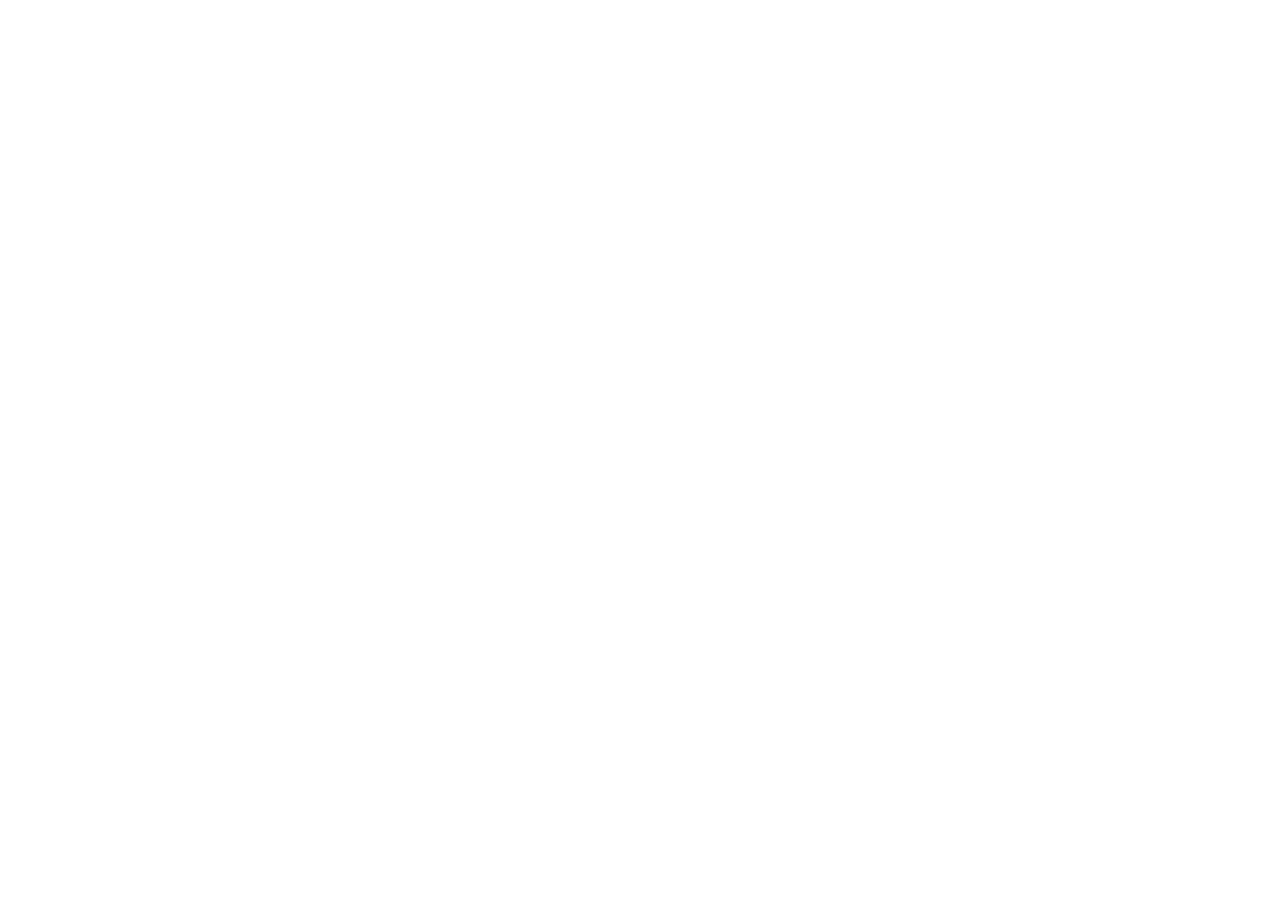
==== index.html @ 83c98866 "added html template to index.html" ====
<!DOCTYPE html>
<html lang="en">
<head>
    <meta charset="UTF-8">
    <meta name="viewport" content="width=device-width, initial-scale=1.0">
    <title>Document</title>
</head>
<body>
    
</body>
</html>
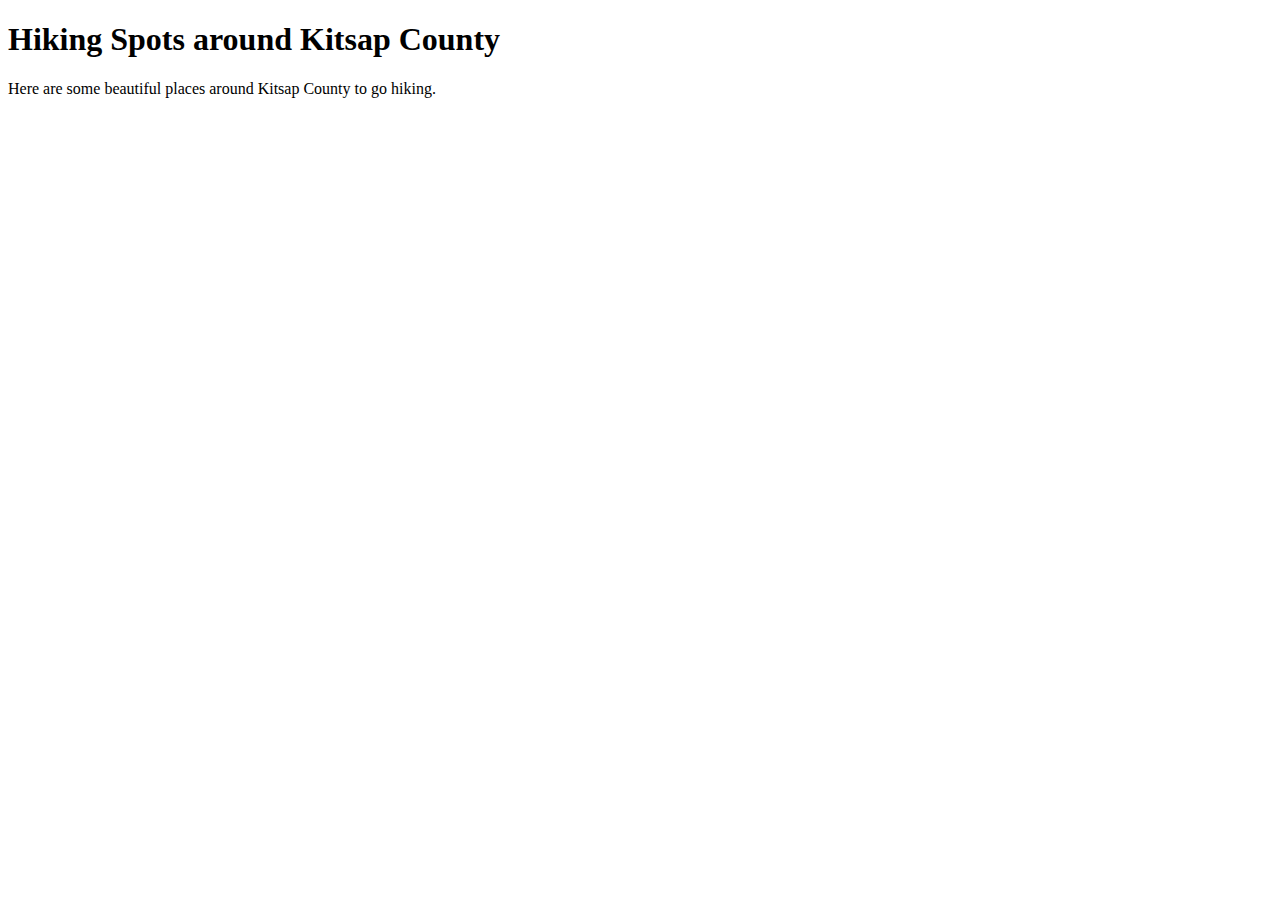
==== commit e3625d20: "added h1 and p tags. changed title" ====
--- a/index.html
+++ b/index.html
@@ -3,9 +3,10 @@
 <head>
     <meta charset="UTF-8">
     <meta name="viewport" content="width=device-width, initial-scale=1.0">
-    <title>Document</title>
+    <title>Document - Testing and practicing Git</title>
 </head>
 <body>
-    
+    <h1>Hiking Spots around Kitsap County</h1>
+    <p>Here are some beautiful places around Kitsap County to go hiking.</p>
 </body>
 </html>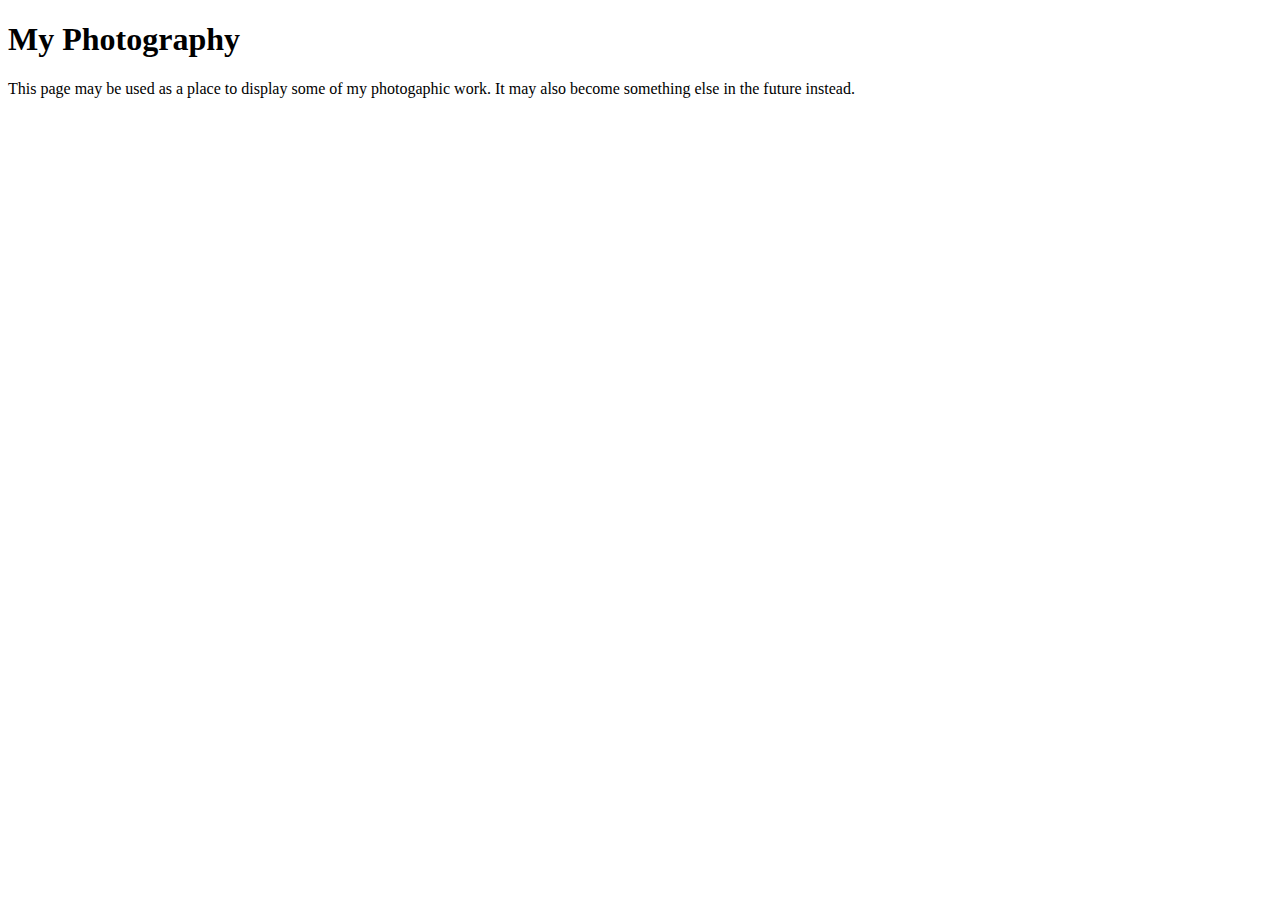
==== commit 236fa820: "changed title, edited h1 and p tags." ====
--- a/index.html
+++ b/index.html
@@ -3,10 +3,10 @@
 <head>
     <meta charset="UTF-8">
     <meta name="viewport" content="width=device-width, initial-scale=1.0">
-    <title>Document - Testing and practicing Git</title>
+    <title>Photo Gallery - pending</title>
 </head>
 <body>
-    <h1>Hiking Spots around Kitsap County</h1>
-    <p>Here are some beautiful places around Kitsap County to go hiking.</p>
+    <h1>My Photography</h1>
+    <p>This page may be used as a place to display some of my photogaphic work. It may also become something else in the future instead. </p>
 </body>
 </html>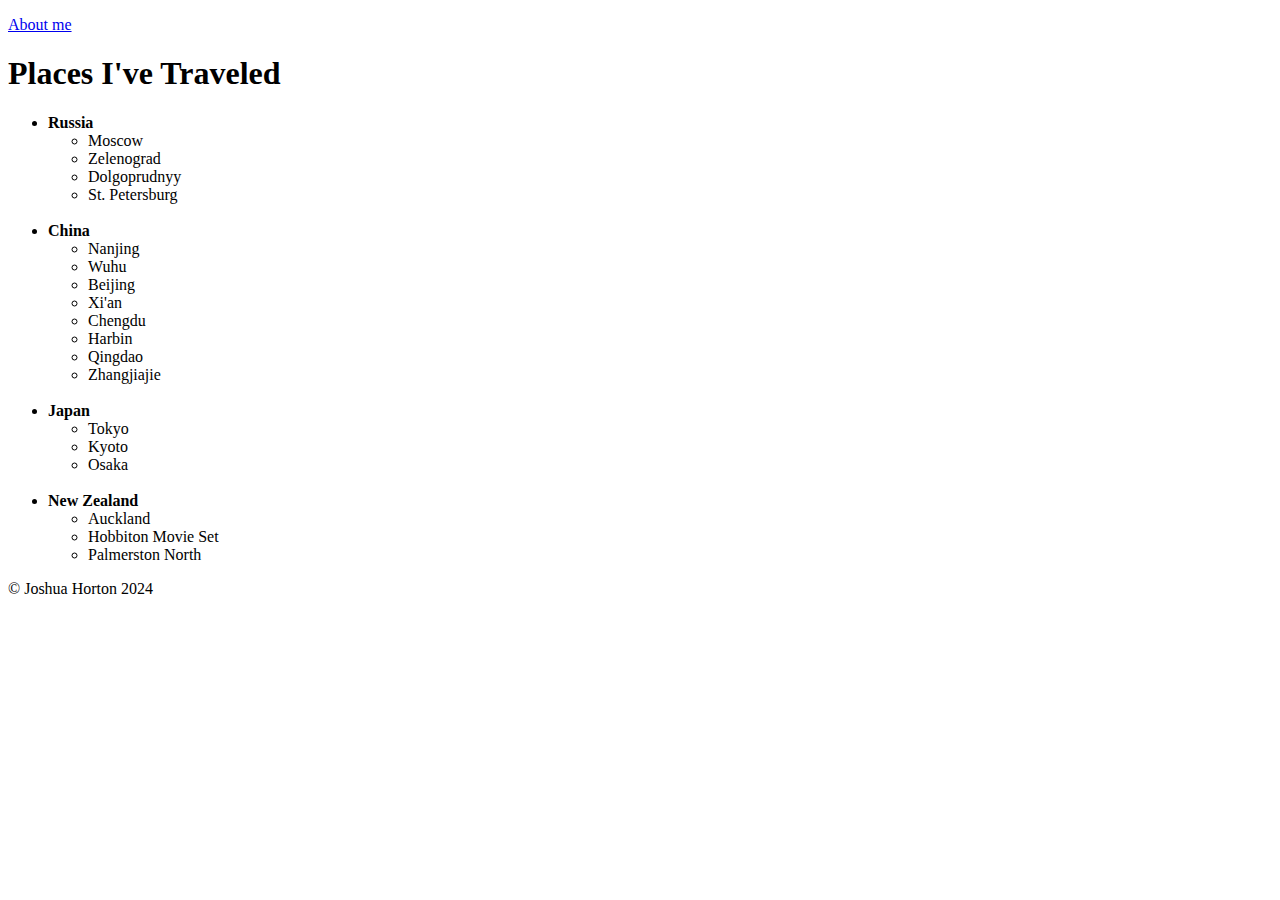
==== commit bec0f482: "added an images folder and a portrait of myself. Added an about page that is linked to in the index " ====
--- a/index.html
+++ b/index.html
@@ -1,12 +1,69 @@
 <!DOCTYPE html>
 <html lang="en">
+
+<!--This document and index.html may be better switched around. Will look into it in the future as the page is developed.-->
+
 <head>
     <meta charset="UTF-8">
     <meta name="viewport" content="width=device-width, initial-scale=1.0">
-    <title>Photo Gallery - pending</title>
+    <title>My travels</title>
 </head>
+
 <body>
-    <h1>My Photography</h1>
-    <p>This page may be used as a place to display some of my photogaphic work. It may also become something else in the future instead. </p>
+    <!--Using the header tag to separate the links and future menu bar from the rest of the page content-->
+    <header>
+        <p><a href="About.html">About me</a></p>
+    </header>
+
+    <!--For now, this just lists the countries (denoted by strong), and cities within those countries, where I have been. In the future, they may become links to photos or blog articles.-->
+
+    <main>
+        <p><h1>Places I've Traveled</h1></p>
+        <p>
+            <!--Nested unordered lists seemed to be the best way to organize countries and cities. It wasn't too difficult to figure out how to nest them like this. Unordered seemed better than ordered for this.-->
+
+            <!--To improve readability, I inserted break tags between countries in the unordered list-->
+            <ul>
+                <li><strong>Russia</strong></li>
+                    <ul>
+                        <li>Moscow</li>
+                        <li>Zelenograd</li>
+                        <li>Dolgoprudnyy</li>
+                        <li>St. Petersburg</li>
+                    </ul>
+                    <br />
+                <li><strong>China</strong></li>
+                    <ul>
+                        <li>Nanjing</li>
+                        <li>Wuhu</li>
+                        <li>Beijing</li>
+                        <li>Xi'an</li>
+                        <li>Chengdu</li>
+                        <li>Harbin</li>
+                        <li>Qingdao</li>
+                        <li>Zhangjiajie</li>
+                    </ul>
+                    <br />
+                <li><strong>Japan</strong></li>
+                    <ul>
+                        <li>Tokyo</li>
+                        <li>Kyoto</li>
+                        <li>Osaka</li>
+                    </ul>
+                    <br />
+                <li><strong>New Zealand</strong></li>
+                    <ul>
+                        <li>Auckland</li>
+                        <li>Hobbiton Movie Set</li>
+                        <li>Palmerston North</li>
+                    </ul>
+            </ul>
+        </p>
+    </main>
+
+    <!--Documenting at the end of the document that I am copyrighting this page for myself.-->
+    <footer>
+        <p>&copy; Joshua Horton 2024</p>
+    </footer>
 </body>
 </html>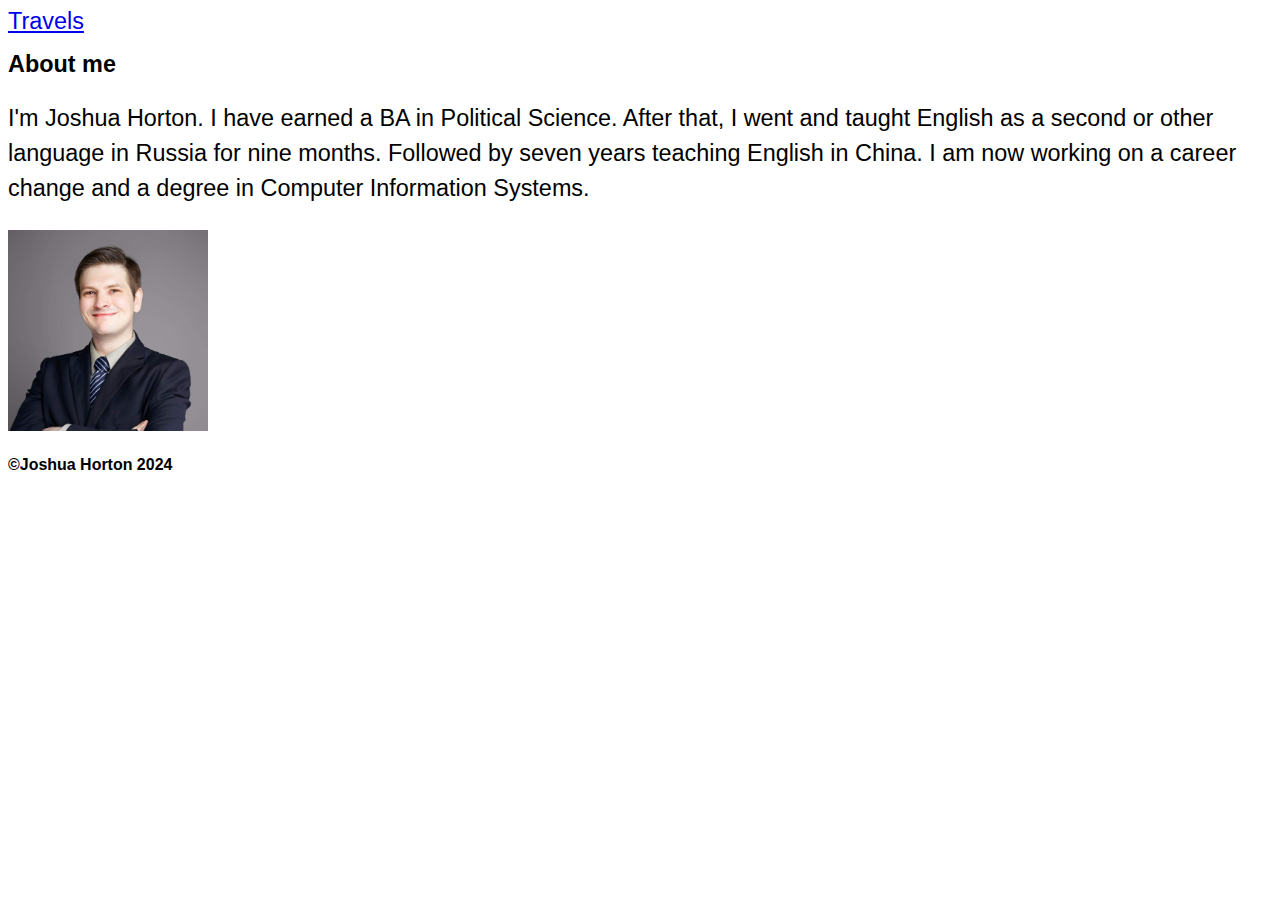
==== commit b2ca1236: "Cleaned up some of the HTML. Added CSS page." ====
--- a/index.html
+++ b/index.html
@@ -1,69 +1,31 @@
 <!DOCTYPE html>
 <html lang="en">
 
-<!--This document and index.html may be better switched around. Will look into it in the future as the page is developed.-->
+    <head>
+        <meta charset="UTF-8">
+        <meta name="viewport" content="width=device-width, initial-scale=1.0">
+        <title>About me</title>
+        <link rel="stylesheet" href="styles.css">
+    </head>
 
-<head>
-    <meta charset="UTF-8">
-    <meta name="viewport" content="width=device-width, initial-scale=1.0">
-    <title>My travels</title>
-</head>
+    <body>
+        <!--Adding a header where all the links and a potential menu bar will go in future-->
+        <header>
+            <a href="About.html">Travels</a>
+        </header>
 
-<body>
-    <!--Using the header tag to separate the links and future menu bar from the rest of the page content-->
-    <header>
-        <p><a href="About.html">About me</a></p>
-    </header>
+        <!--In the main part of the boy, I am writing about myself and including a portrait photo at the end-->
+        <main>
+            <h1>About me</h1>
+            <p>I'm Joshua Horton. I have earned a BA in Political Science. After that, I went and taught English as a second or other language in Russia for nine months. Followed by seven years teaching English in China. I am now working on a career change and a degree in Computer Information Systems.</p>
+            <img src="images/portrait.jpg" alt="portrait photo of Joshua Horton" width="200px">
+        </main>
 
-    <!--For now, this just lists the countries (denoted by strong), and cities within those countries, where I have been. In the future, they may become links to photos or blog articles.-->
+        <!--Documenting at the end of the document that the page is copyrighted by myself-->
+        <footer>
+            <p>&copy;Joshua Horton 2024</p>
+        </footer>
 
-    <main>
-        <p><h1>Places I've Traveled</h1></p>
-        <p>
-            <!--Nested unordered lists seemed to be the best way to organize countries and cities. It wasn't too difficult to figure out how to nest them like this. Unordered seemed better than ordered for this.-->
+    </body>
 
-            <!--To improve readability, I inserted break tags between countries in the unordered list-->
-            <ul>
-                <li><strong>Russia</strong></li>
-                    <ul>
-                        <li>Moscow</li>
-                        <li>Zelenograd</li>
-                        <li>Dolgoprudnyy</li>
-                        <li>St. Petersburg</li>
-                    </ul>
-                    <br />
-                <li><strong>China</strong></li>
-                    <ul>
-                        <li>Nanjing</li>
-                        <li>Wuhu</li>
-                        <li>Beijing</li>
-                        <li>Xi'an</li>
-                        <li>Chengdu</li>
-                        <li>Harbin</li>
-                        <li>Qingdao</li>
-                        <li>Zhangjiajie</li>
-                    </ul>
-                    <br />
-                <li><strong>Japan</strong></li>
-                    <ul>
-                        <li>Tokyo</li>
-                        <li>Kyoto</li>
-                        <li>Osaka</li>
-                    </ul>
-                    <br />
-                <li><strong>New Zealand</strong></li>
-                    <ul>
-                        <li>Auckland</li>
-                        <li>Hobbiton Movie Set</li>
-                        <li>Palmerston North</li>
-                    </ul>
-            </ul>
-        </p>
-    </main>
-
-    <!--Documenting at the end of the document that I am copyrighting this page for myself.-->
-    <footer>
-        <p>&copy; Joshua Horton 2024</p>
-    </footer>
-</body>
 </html>--- a/styles.css
+++ b/styles.css
@@ -0,0 +1,41 @@
+/* !!!!!!!! USE RELATIVE UNITS IN ALL STYLE RULES !!!!!!!!! */
+/* !!!!!!!! USE HEXCODE ONLY FOR COLOR CHOICE !!!!!!!!!! */
+
+/* TYPE SELECTOR */
+p {
+    line-height: 1.5em;
+}
+
+/* ID SELECTOR */
+
+#travels {
+    color: #1c5710;
+    font-size: 0.85em;
+}
+
+/* RELATIONAL SELECTOR */
+footer p{
+    font-size: 0.75em;
+    font-weight: bold;
+}
+
+/* COMBINATION SELECTOR */
+
+li.country {
+    font-size: 1.0em;
+    font-weight:bolder;
+    color:#390153;
+}
+
+/* ATTRIBUTE SELECTOR */
+
+/* change the Travels link to grey on mouse-over */
+a:hover{
+    color:#2f4f4f;
+}
+
+/* TWO PROPERTIES TO STYLE FONTS */
+* {
+   font-family: Arial, Helvetica, sans-serif;
+   font-size: 1.1em;
+}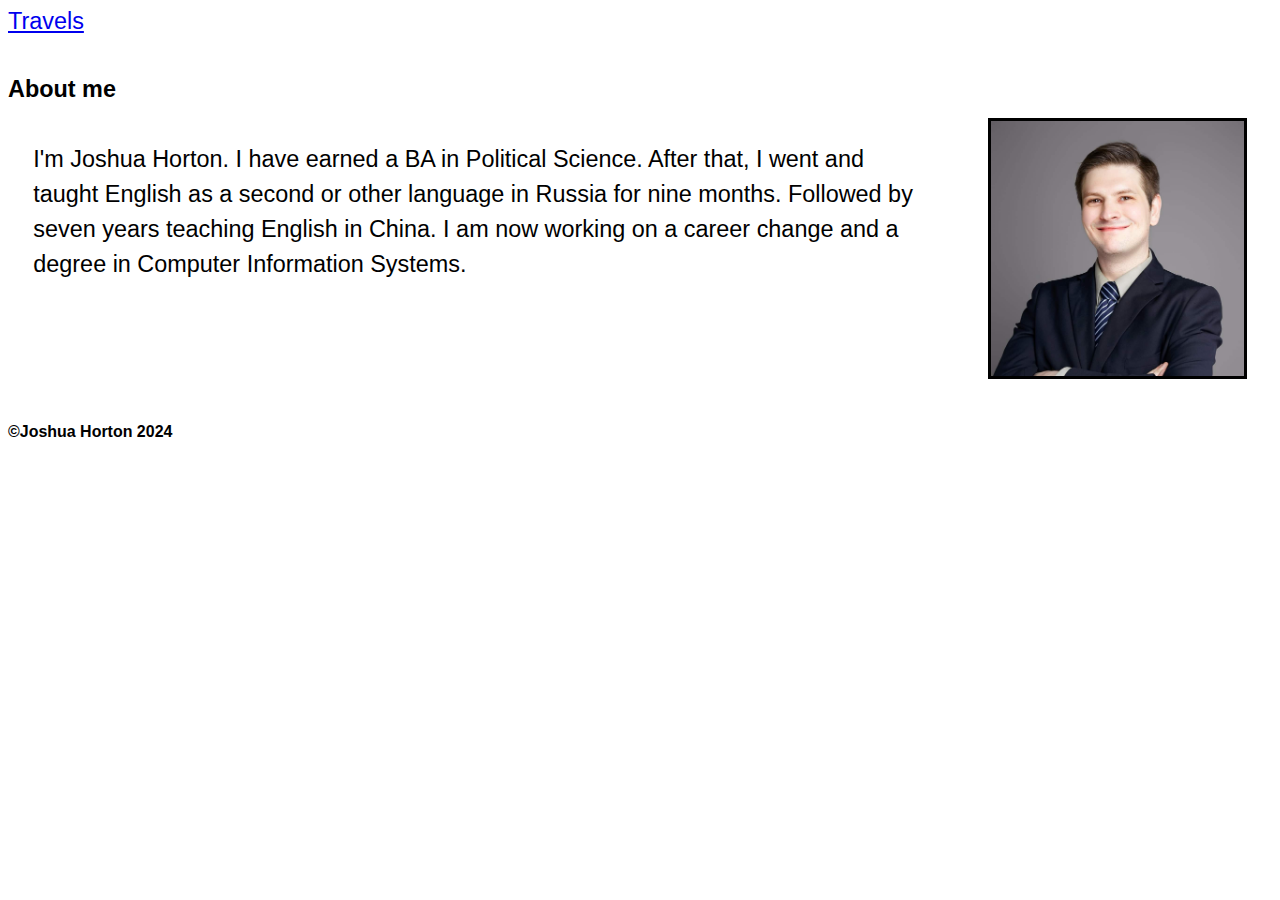
==== commit c4566c96: "added initial pages for countries I've traveled to. Added images to the China link." ====
--- a/index.html
+++ b/index.html
@@ -12,17 +12,21 @@
         <!--Adding a header where all the links and a potential menu bar will go in future-->
         <header>
             <a href="About.html">Travels</a>
+            <br />
         </header>
 
         <!--In the main part of the boy, I am writing about myself and including a portrait photo at the end-->
         <main>
+            <br />
             <h1>About me</h1>
-            <p>I'm Joshua Horton. I have earned a BA in Political Science. After that, I went and taught English as a second or other language in Russia for nine months. Followed by seven years teaching English in China. I am now working on a career change and a degree in Computer Information Systems.</p>
-            <img src="images/portrait.jpg" alt="portrait photo of Joshua Horton" width="200px">
+            <p id="about_me">I'm Joshua Horton. I have earned a BA in Political Science. After that, I went and taught English as a second or other language in Russia for nine months. Followed by seven years teaching English in China. I am now working on a career change and a degree in Computer Information Systems.</p>
+            <img src="images/Portrait/portrait.jpg" id="portrait" alt="portrait photo of Joshua Horton" width="200px">
         </main>
 
         <!--Documenting at the end of the document that the page is copyrighted by myself-->
         <footer>
+            <br class="clear" />
+            <br class="clear" />
             <p>&copy;Joshua Horton 2024</p>
         </footer>
 
--- a/styles.css
+++ b/styles.css
@@ -11,6 +11,7 @@
 #travels {
     color: #1c5710;
     font-size: 0.85em;
+    margin-left: 2%;
 }
 
 /* RELATIONAL SELECTOR */
@@ -38,4 +39,49 @@
 * {
    font-family: Arial, Helvetica, sans-serif;
    font-size: 1.1em;
+}
+
+#portrait {
+    float: right;
+    width: 20%;
+    border: 3px solid #000000;
+    margin-right: 2%;
+    
+}
+
+#about_me {
+    float: left;
+    width: 70%;
+    padding-left: 2%;
+}
+
+.clear {
+    clear: both;
+}
+
+#location_list {
+    background-image: url(images/Background/crab_stairs.JPG);
+    background-size: cover;
+}
+
+.gallery {
+    column-count: 3;
+    column-gap: normal;
+    column-rule: solid #000000 2px;
+}
+
+/* some properties were discovered trhough generative AI (box-sizing and display:block) as I struggled to get images to do what exactly I wanted.
+Still not perfect, but much better than it was. */
+.gallery img {
+    width: 100%;
+    max-width: 300px;
+    height: auto;
+    margin-bottom: 10px;
+    display: block;
+    border: 2px solid #000000;
+    box-sizing: border-box;
+}
+
+#China {
+    background:linear-gradient(155deg, #FFFF99, #FF0000 55%);
 }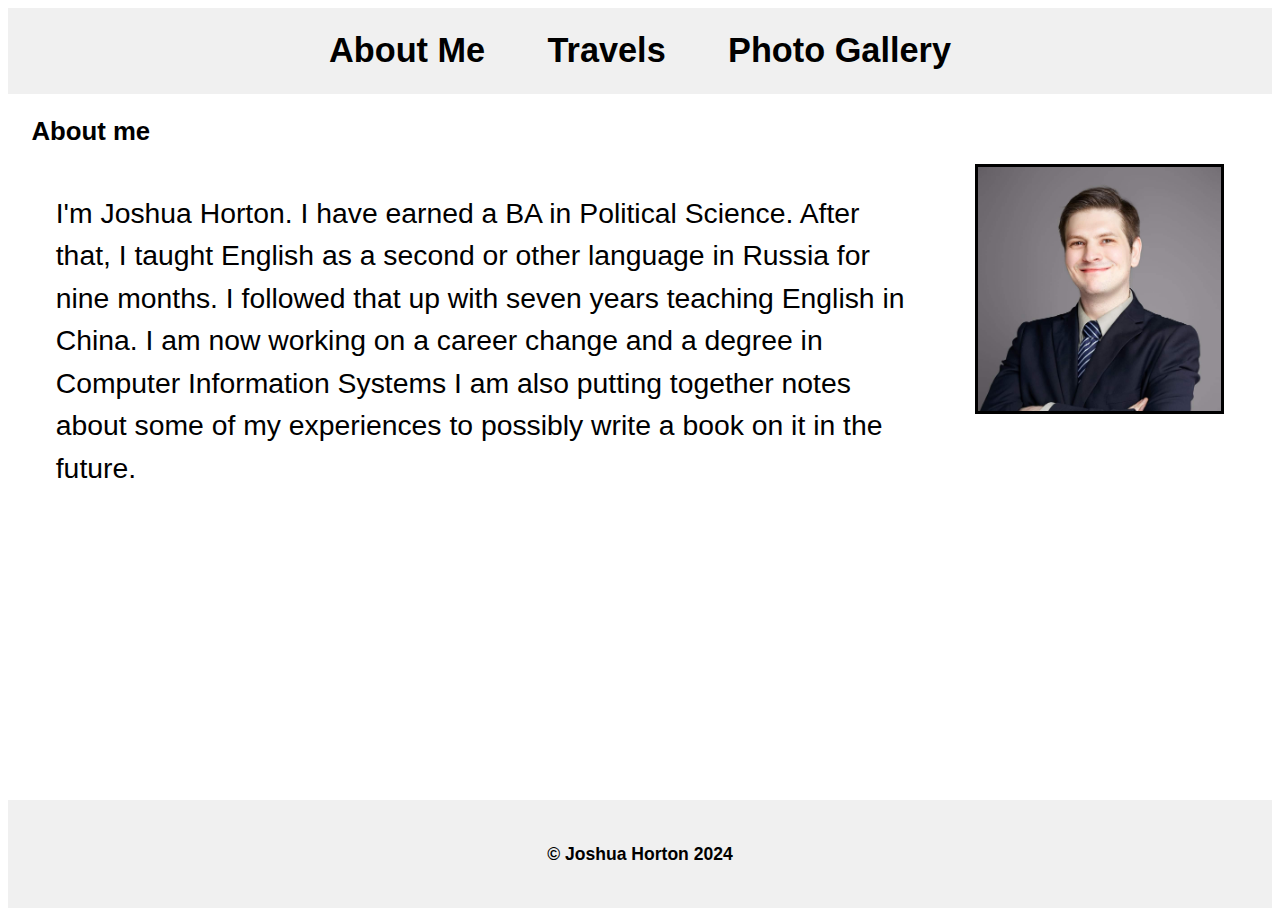
==== commit ed06d0de: "added many things. Missing many elements." ====
--- a/index.html
+++ b/index.html
@@ -1,35 +1,42 @@
 <!DOCTYPE html>
 <html lang="en">
 
-    <head>
-        <meta charset="UTF-8">
-        <meta name="viewport" content="width=device-width, initial-scale=1.0">
-        <title>About me</title>
-        <link rel="stylesheet" href="styles.css">
-    </head>
+<head>
+    <meta charset="UTF-8">
+    <meta name="viewport" content="width=device-width, initial-scale=1.0">
+    <title>About me</title>
+    <link rel="stylesheet" href="/css/styles.css">
+    <link rel="stylesheet" href="/css/grid_layout.css">
+</head>
 
-    <body>
-        <!--Adding a header where all the links and a potential menu bar will go in future-->
+<body>
+    <div class="grid-container">
         <header>
-            <a href="About.html">Travels</a>
-            <br />
+            <nav>
+                <ul>
+                    <li><a href="index.html">About Me</a></li>
+                    <li><a href="Travels.html">Travels</a></li>
+                    <li><a href="Photo_Gallery.html">Photo Gallery</a></li>
+                </ul>
+            </nav>
         </header>
 
-        <!--In the main part of the boy, I am writing about myself and including a portrait photo at the end-->
+        <!-- In the main part of the body, I am writing about myself and including a portrait photo at the end -->
         <main>
-            <br />
             <h1>About me</h1>
-            <p id="about_me">I'm Joshua Horton. I have earned a BA in Political Science. After that, I went and taught English as a second or other language in Russia for nine months. Followed by seven years teaching English in China. I am now working on a career change and a degree in Computer Information Systems.</p>
-            <img src="images/Portrait/portrait.jpg" id="portrait" alt="portrait photo of Joshua Horton" width="200px">
+            <div class="about-container">
+                <img src="images/Portrait/portrait.jpg" id="portrait" alt="portrait photo of Joshua Horton">
+                <p id="about_me">I'm Joshua Horton. I have earned a BA in Political Science. After that, I taught English as
+                    a second or other language in Russia for nine months. I followed that up with seven years teaching
+                    English in China. I am now working on a career change and a degree in Computer Information Systems I am also putting together notes about some of my experiences to possibly write a book on it in the future.</p>
+            </div>
         </main>
 
-        <!--Documenting at the end of the document that the page is copyrighted by myself-->
+        <!-- Documenting at the end of the document that the page is copyrighted by myself -->
         <footer>
-            <br class="clear" />
-            <br class="clear" />
-            <p>&copy;Joshua Horton 2024</p>
+            <p>&copy; Joshua Horton 2024</p>
         </footer>
+    </div>
+</body>
 
-    </body>
-
-</html>+</html>
--- a/css/styles.css
+++ b/css/styles.css
@@ -0,0 +1,75 @@
+/* !!!!!!!! USE RELATIVE UNITS IN ALL STYLE RULES !!!!!!!!! */
+/* !!!!!!!! USE HEXCODE ONLY FOR COLOR CHOICE !!!!!!!!!! */
+
+p {
+    line-height: 1.5em;
+}
+
+#travels {
+    color: #1c5710;
+    font-size: 0.85em;
+    margin-left: 2%;
+}
+
+footer p{
+    font-size: 0.75em;
+    font-weight: bold;
+}
+
+li.country {
+    font-size: 1.0em;
+    font-weight:bolder;
+    color:#390153;
+}
+
+* {
+   font-family: Arial, Helvetica, sans-serif;
+   font-size: 1.1em;
+}
+
+#portrait {
+    float: right;
+    width: 20%;
+    border: 3px solid #000000;
+    margin-right: 2%;
+    
+}
+
+#about_me {
+    float: left;
+    width: 70%;
+    padding-left: 2%;
+}
+
+.clear {
+    clear: both;
+}
+
+.gallery {
+    display: flex;
+    flex-wrap: wrap;
+    gap: 25em; /* Space between images */
+    justify-content: center;
+}
+
+.gallery a {
+    position: relative;
+    flex: 1 1;
+    box-sizing: border-box;
+}
+
+.gallery img {
+    width: 100%;
+    height: auto;
+    max-width: 300px; /* Set a fixed size for the images */
+    max-height: 200px;
+    object-fit: cover;
+    border: 2px solid #000000;
+    box-sizing: border-box;
+    padding: 0.1em;
+    margin: 0.7em;
+}
+
+.gallery a:hover img {
+    transform: scale(1.1); /* Slightly increase size on hover */
+}--- a/css/grid_layout.css
+++ b/css/grid_layout.css
@@ -0,0 +1,85 @@
+/* Define the grid layout for the entire page */
+.grid-container {
+    display: grid;
+    grid-template-areas:
+        "header header"
+        "main main"
+        "footer footer";
+    grid-template-rows: auto 1fr auto;
+    grid-template-columns: 1fr;
+    min-height: 100vh;
+}
+
+/* Style for header */
+header {
+    grid-area: header;
+    background-color: #f0f0f0;
+    padding: 1em;
+}
+
+/* Style for navigation menu */
+nav {
+    display: flex;
+    justify-content: center;
+    align-items: center;
+}
+
+nav ul {
+    list-style: none; /* Remove bullet points */
+    padding: 0;
+    margin: 0;
+    display: flex; /* Display items in a single line */
+}
+
+nav li {
+    margin: 0 1em; /* Space between menu items */
+}
+
+nav a {
+    text-decoration: none;
+    color: #000;
+    font-weight: bold;
+    transition: color 0.3s;
+}
+
+nav a:hover {
+    color: #007BFF; /* Change color on hover */
+}
+
+/* Style for main content */
+main {
+    grid-area: main;
+    padding: 1em;
+}
+
+/* Style for section headings */
+main h1 {
+    margin-top: 0;
+}
+
+
+/* Style for footer */
+footer {
+    grid-area: footer;
+    background-color: #f0f0f0;
+    padding: 1em;
+    text-align: center;
+}
+
+/* Style for Back to Top link */
+.back-to-top {
+    position: fixed;
+    bottom: 1em;
+    right: 1em;
+    background-color: #007BFF;
+    color: #fff;
+    padding: 0.5em 1em;
+    border-radius: 0.3em;
+    text-decoration: none;
+    font-weight: bold;
+    transition: background-color 0.3s;
+}
+
+.back-to-top:hover {
+    background-color: #0056b3;
+}